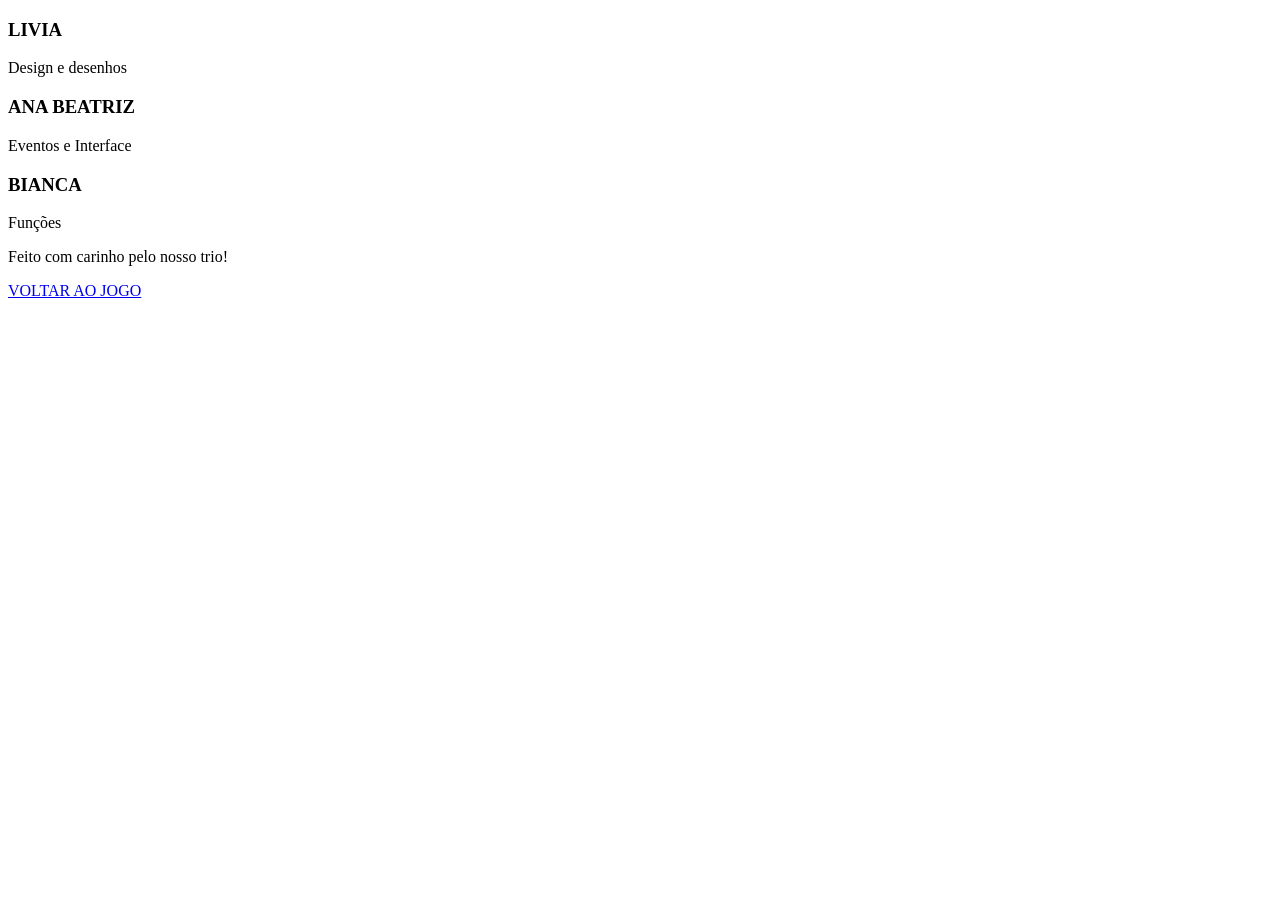
==== creditos.html @ 9cd824ab "Creditos - HTML e CSS Creditos - HTML e CSS" ====
<!DOCTYPE html>
<html lang="pt-br">
<head>
    <meta charset="UTF-8">
    <meta name="viewport" content="width=device-width, initial-scale=1.0">
    <title> CREDITOS </title>
</head>
<body>
    <div class="integrante">
                <h3>LIVIA</h3>
                <p>Design e desenhos</p>
            </div>

            <div class="integrante">
                <h3>ANA BEATRIZ</h3>
                <p>Eventos e Interface</p>
            </div>

            <div class="integrante">
                <h3>BIANCA</h3>
                <p>Funções</p>
            </div>

        </section>

        <p class="final">
            Feito com carinho pelo nosso trio! 
        </p>

        <a href="index.html" class="botao">VOLTAR AO JOGO</a>

    </main>

</body>
</html>
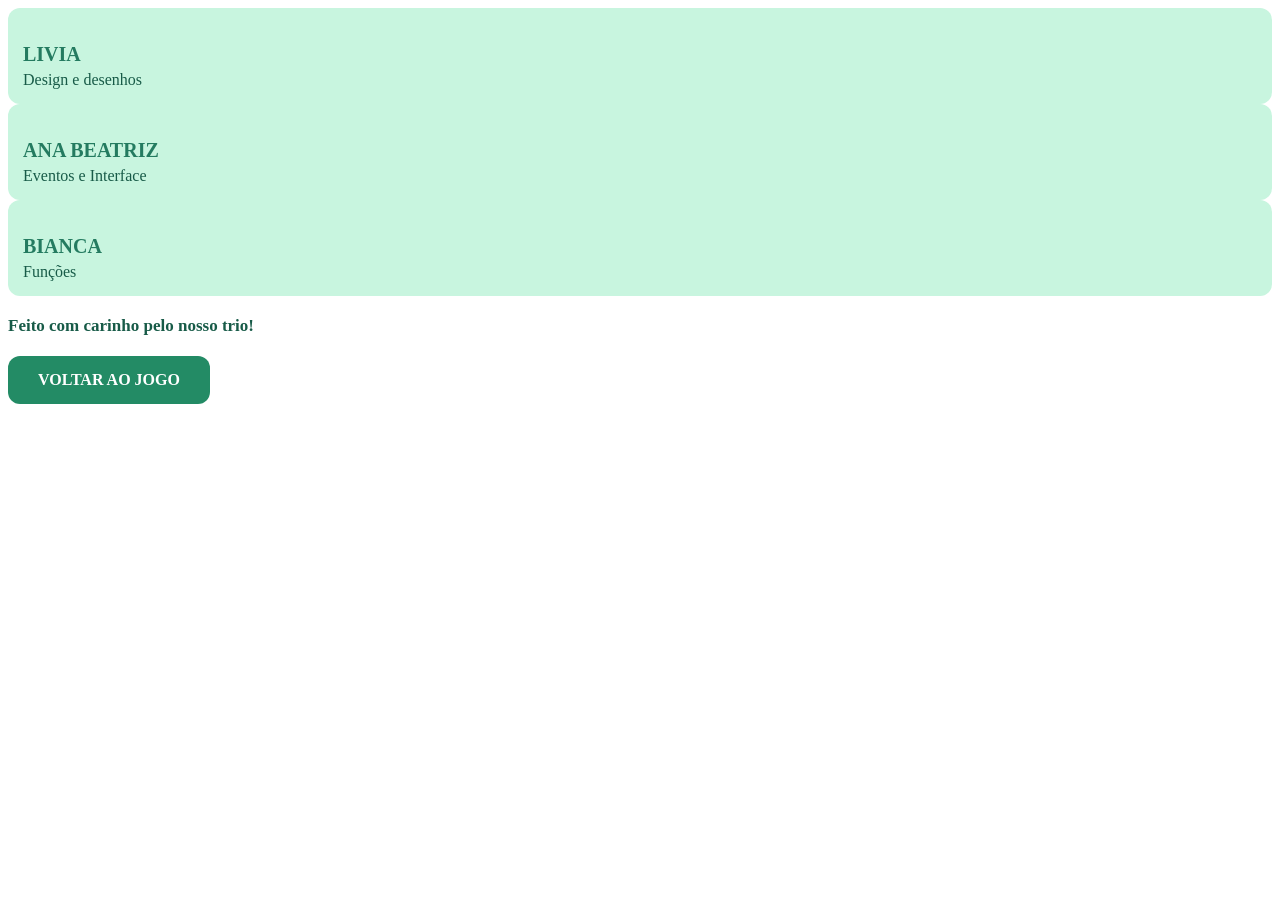
==== commit e00728cc: "Alterações Alterações" ====
--- a/creditos.html
+++ b/creditos.html
@@ -4,6 +4,7 @@
     <meta charset="UTF-8">
     <meta name="viewport" content="width=device-width, initial-scale=1.0">
     <title> CREDITOS </title>
+    <link rel="stylesheet" href="creditos.css">
 </head>
 <body>
     <div class="integrante">
--- a/creditos.css
+++ b/creditos.css
@@ -0,0 +1,56 @@
+
+.creditos {
+    display: flex;
+    flex-direction: column;
+    gap: 12px;
+    background: #e8fff5;
+    border: 3px solid #42bd79;
+    border-radius: 18px;
+    padding: 25px;
+    margin-bottom: 20px;
+}
+
+.integrante {
+    background: #c8f5df;
+    border-radius: 12px;
+    padding: 15px;
+    transition: 0.3s;
+}
+
+.integrante:hover {
+    transform: scale(1.03);
+    background: #b3edcf;
+}
+
+.integrante h3 {
+    color: #247b60;
+    font-size: 20px;
+    margin-bottom: 5px;
+}
+
+.integrante p {
+    color: #185b48;
+    font-size: 16px;
+    margin: 0;
+}
+
+.final {
+    color: #185b48;
+    font-weight: bold;
+    font-size: 17px;
+    margin: 20px 0;
+}
+.botao {
+    display: inline-block;
+    background: #238b65;
+    color: white;
+    text-decoration: none;
+    padding: 15px 30px;
+    border-radius: 12px;
+    font-weight: bold;
+    transition: 0.3s;
+}
+.botao:hover {
+    background: #145c45;
+    transform: scale(1.05);
+}
